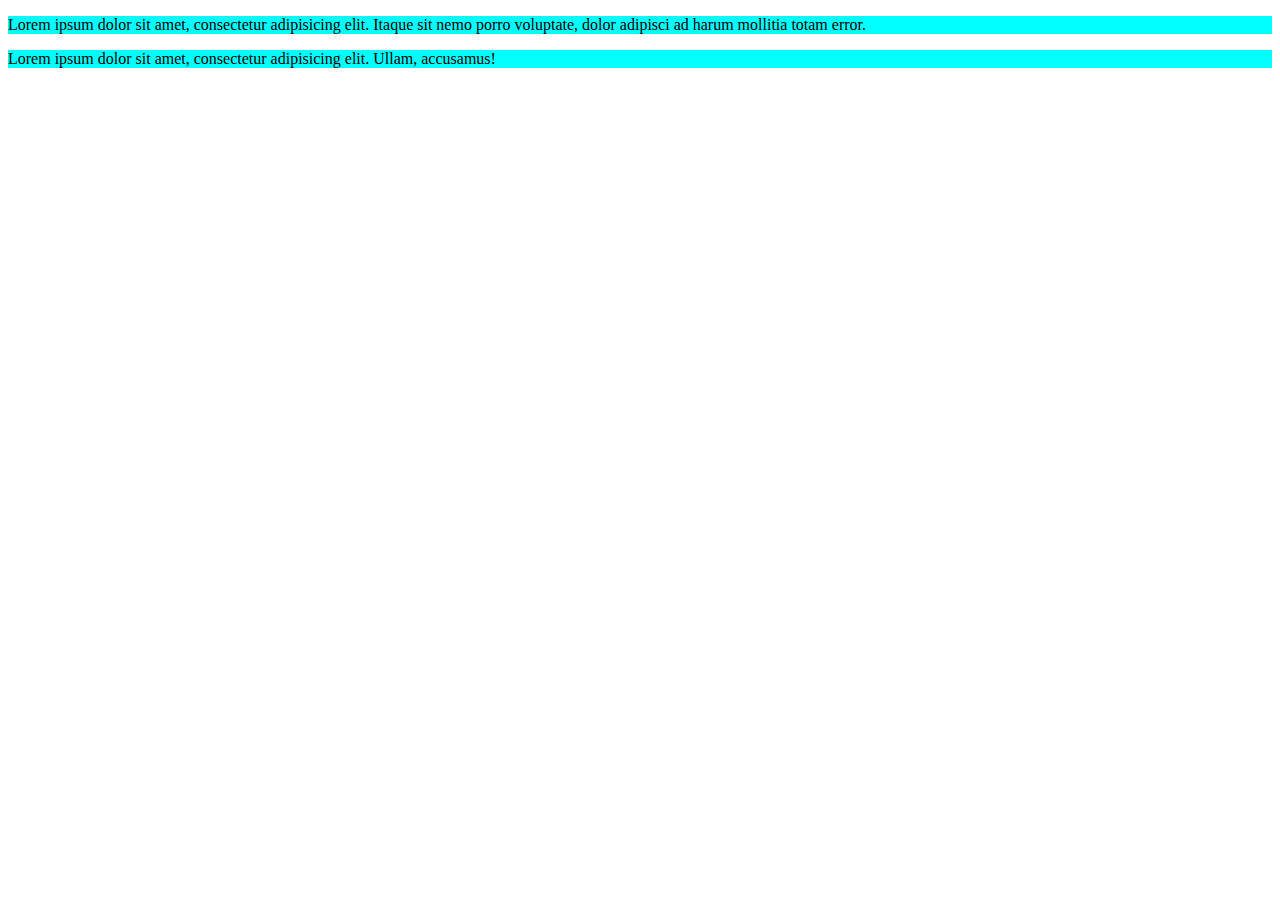
==== 1-podstawowe-selektory /index.html @ 17c2e040 "css-1zmiany" ====
<!DOCTYPE html>
<html lang="en">
<head>
    <meta charset="UTF-8">
    <title>Podstawowe selektory CSS</title>
    <link rel="stylesheet" href="css/style.css">
</head>
<body>
    <p>Lorem ipsum dolor sit amet, consectetur adipisicing elit. Itaque sit nemo porro voluptate, dolor adipisci ad harum mollitia totam error.</p>
    <p>Lorem ipsum dolor sit amet, consectetur adipisicing elit. Ullam, accusamus!</p>
</body>
</html>
---- 1-podstawowe-selektory /css/style.css ----
/*selektor zacznika*/
p {
  background-color: aqua;
}
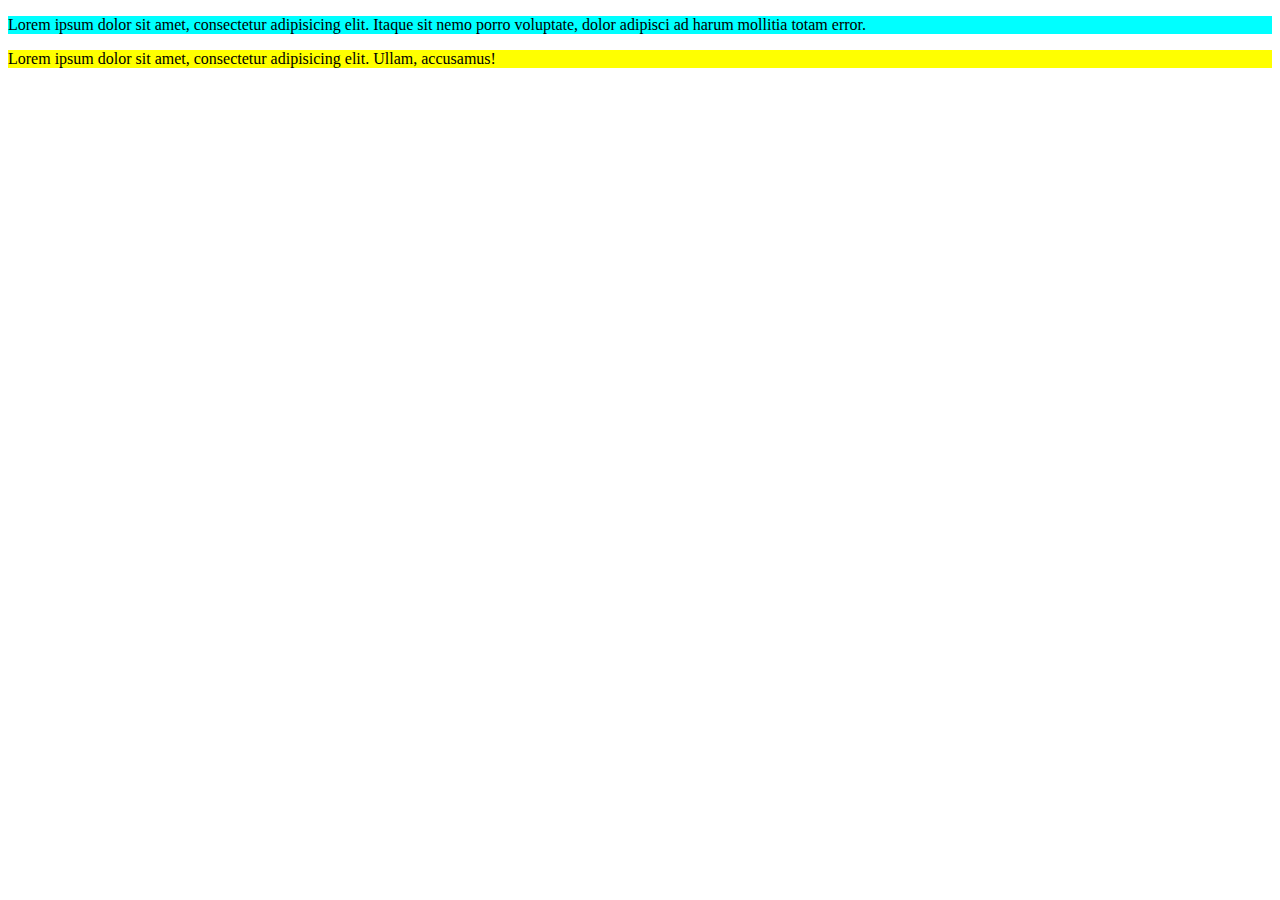
==== commit 5771e017: "css_2" ====
--- a/1-podstawowe-selektory /index.html
+++ b/1-podstawowe-selektory /index.html
@@ -6,7 +6,9 @@
     <link rel="stylesheet" href="css/style.css">
 </head>
 <body>
+    <!--selektor zanaczniak-->
     <p>Lorem ipsum dolor sit amet, consectetur adipisicing elit. Itaque sit nemo porro voluptate, dolor adipisci ad harum mollitia totam error.</p>
-    <p>Lorem ipsum dolor sit amet, consectetur adipisicing elit. Ullam, accusamus!</p>
+<!--    selektor ID-->
+    <p id="drugi-paragraf">Lorem ipsum dolor sit amet, consectetur adipisicing elit. Ullam, accusamus!</p>
 </body>
 </html>--- a/1-podstawowe-selektory /css/style.css
+++ b/1-podstawowe-selektory /css/style.css
@@ -1,4 +1,8 @@
 /*selektor zacznika*/
+
 p {
-  background-color: aqua;
+    background-color: aqua;
+}
+/*selektor ID*/
+#drugi-paragraf{ background-color: yellow;
 }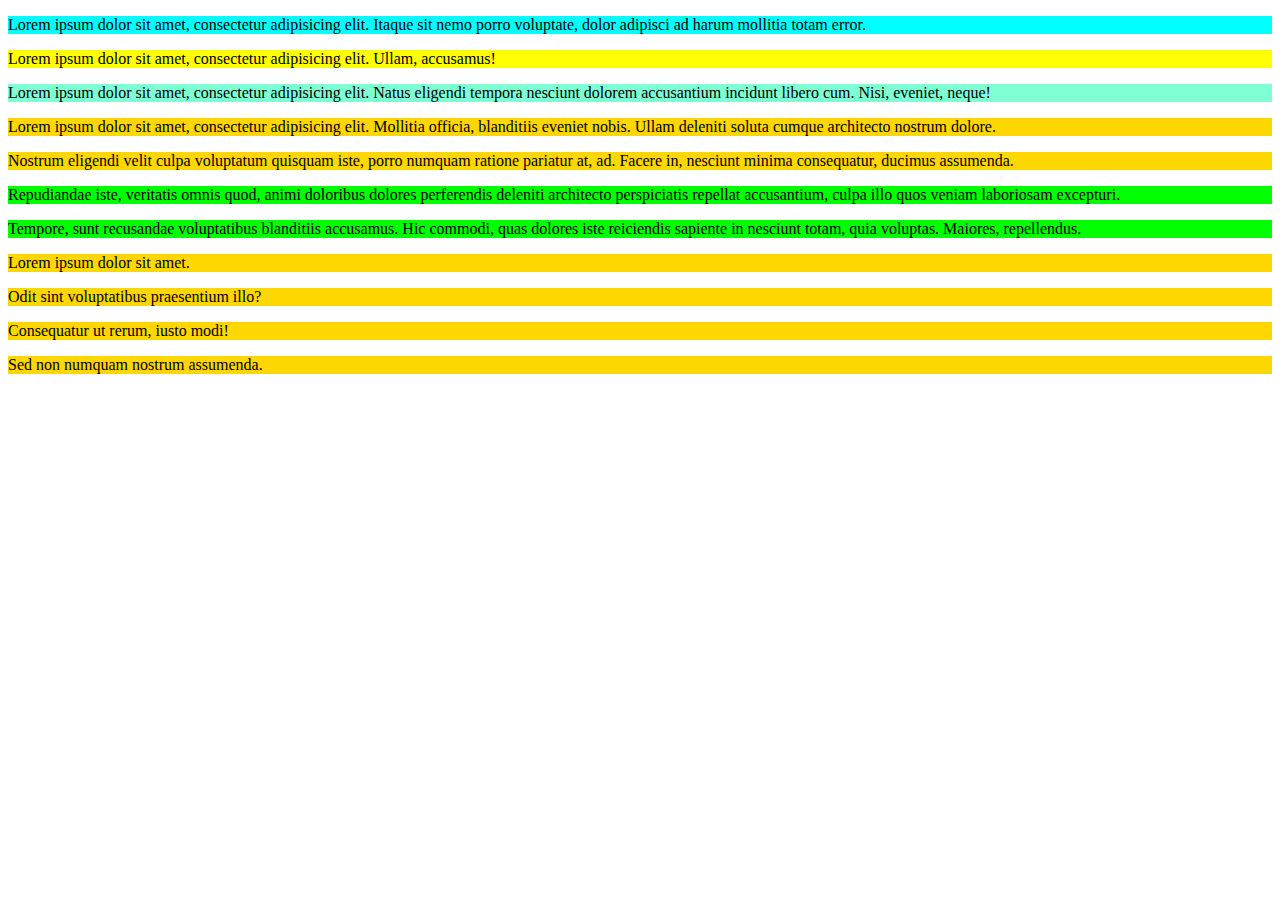
==== commit f6b4fabc: "css-2" ====
--- a/1-podstawowe-selektory /index.html
+++ b/1-podstawowe-selektory /index.html
@@ -8,7 +8,29 @@
 <body>
     <!--selektor zanaczniak-->
     <p>Lorem ipsum dolor sit amet, consectetur adipisicing elit. Itaque sit nemo porro voluptate, dolor adipisci ad harum mollitia totam error.</p>
-<!--    selektor ID-->
+    
+    <!--selektor ID-->
     <p id="drugi-paragraf">Lorem ipsum dolor sit amet, consectetur adipisicing elit. Ullam, accusamus!</p>
+    
+    <!--selektor klasy-->
+<div class="akademia">Lorem ipsum dolor sit amet, consectetur adipisicing elit. Natus eligendi tempora nesciunt dolorem accusantium incidunt libero cum. Nisi, eveniet, neque!</div>
+
+<!--selektor potomka-->
+<div id="selektor-potomka">
+    <p>Lorem ipsum dolor sit amet, consectetur adipisicing elit. Mollitia officia, blanditiis eveniet nobis. Ullam deleniti soluta cumque architecto nostrum dolore.</p>
+    
+    <p id="drugi-potomek">Nostrum eligendi velit culpa voluptatum quisquam iste, porro numquam ratione pariatur at, ad. Facere in, nesciunt minima consequatur, ducimus assumenda.</p>
+    
+    <p>Repudiandae iste, veritatis omnis quod, animi doloribus dolores perferendis deleniti architecto perspiciatis repellat accusantium, culpa illo quos veniam laboriosam excepturi.</p>
+    
+    <p>Tempore, sunt recusandae voluptatibus blanditiis accusamus. Hic commodi, quas dolores iste reiciendis sapiente in nesciunt totam, quia voluptas. Maiores, repellendus.</p>
+    
+    <div id="wew-div">
+        <p>Lorem ipsum dolor sit amet.</p>
+        <p>Odit sint voluptatibus praesentium illo?</p>
+        <p>Consequatur ut rerum, iusto modi!</p>
+        <p>Sed non numquam nostrum assumenda.</p>
+    </div>
+</div>
 </body>
 </html>--- a/1-podstawowe-selektory /css/style.css
+++ b/1-podstawowe-selektory /css/style.css
@@ -4,5 +4,16 @@
     background-color: aqua;
 }
 /*selektor ID*/
-#drugi-paragraf{ background-color: yellow;
+#drugi-paragraf {
+    background-color: yellow;
+}
+.akademia {
+    background-color: aquamarine;
+}
+
+#selektor-potomka p {
+    background-color: gold;
+}
+#drugi-potomek ~ p {
+    background-color: lime;
 }